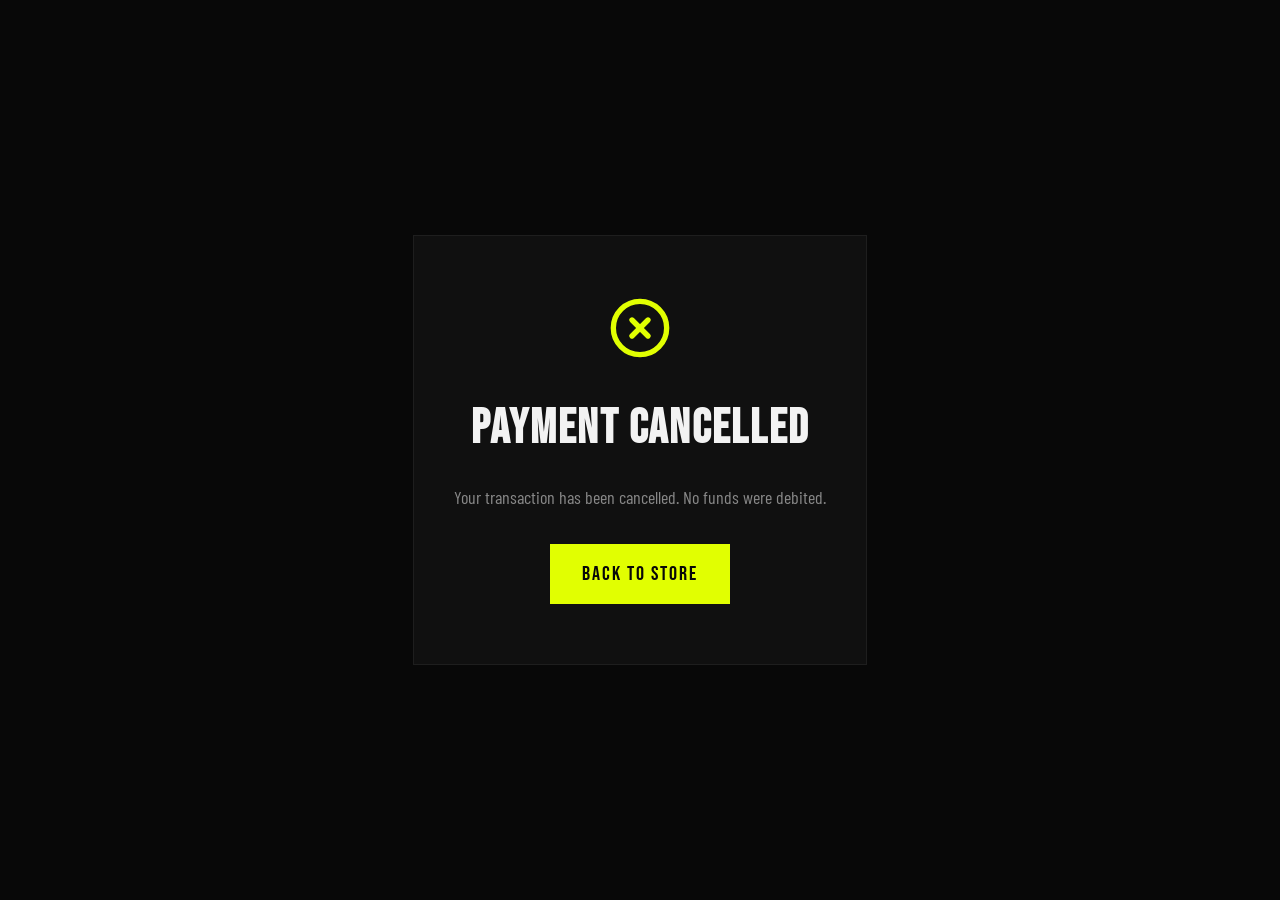
==== cancel.html @ c7b80115 "pay fast htmls" ====
<!DOCTYPE html>
<html lang="en">
<head>
<meta charset="UTF-8">
<meta name="viewport" content="width=device-width, initial-scale=1.0">
<title>Payment Cancelled — Artifacts Coffee</title>
<link rel="icon" href="images/favicon.ico" type="image/x-icon">
<link rel="preconnect" href="https://fonts.googleapis.com">
<link rel="preconnect" href="https://fonts.gstatic.com" crossorigin>
<link href="https://fonts.googleapis.com/css2?family=Bebas+Neue&family=DM+Mono:wght@300;400;500&family=Barlow+Condensed:ital,wght@0,400;0,600;0,700;0,900;1,400&display=swap" rel="stylesheet">
<style>
  :root {
    --cyan: #0FA8DF;
    --yellow: #E1FF01;
    --black: #080808;
    --off: #101010;
    --border: #1E1E1E;
    --white: #F2F2F2;
  }
  *, *::before, *::after { box-sizing: border-box; margin: 0; padding: 0; }
  body {
    background: var(--black);
    color: var(--white);
    font-family: 'DM Mono', monospace;
    font-size: 13px;
    line-height: 1.6;
    display: flex;
    flex-direction: column;
    align-items: center;
    justify-content: center;
    min-height: 100vh;
    padding: 24px;
    text-align: center;
  }
  .container {
    max-width: 600px;
    border: 1px solid var(--border);
    padding: 60px 40px;
    background: var(--off);
  }
  .icon {
    width: 64px;
    height: 64px;
    margin-bottom: 24px;
    color: var(--yellow);
  }
  h1 {
    font-family: 'Bebas Neue', sans-serif;
    font-size: 48px;
    letter-spacing: 0.04em;
    color: var(--white);
    margin-bottom: 16px;
  }
  p {
    font-family: 'Barlow Condensed', sans-serif;
    font-size: 18px;
    color: #888;
    margin-bottom: 32px;
  }
  .btn {
    display: inline-block;
    background: var(--yellow);
    color: var(--black);
    padding: 14px 32px;
    font-family: 'Bebas Neue', sans-serif;
    font-size: 20px;
    letter-spacing: 0.1em;
    text-decoration: none;
    transition: all 0.2s;
  }
  .btn:hover {
    opacity: 0.85;
    transform: translateY(-2px);
  }
</style>
</head>
<body>
  <div class="container">
    <svg class="icon" viewBox="0 0 24 24" fill="none" stroke="currentColor" stroke-width="2" stroke-linecap="round" stroke-linejoin="round"><circle cx="12" cy="12" r="10"></circle><line x1="15" y1="9" x2="9" y2="15"></line><line x1="9" y1="9" x2="15" y2="15"></line></svg>
    <h1>Payment Cancelled</h1>
    <p>Your transaction has been cancelled. No funds were debited.</p>
    <a href="index.html" class="btn">Back to Store</a>
  </div>
</body>
</html>
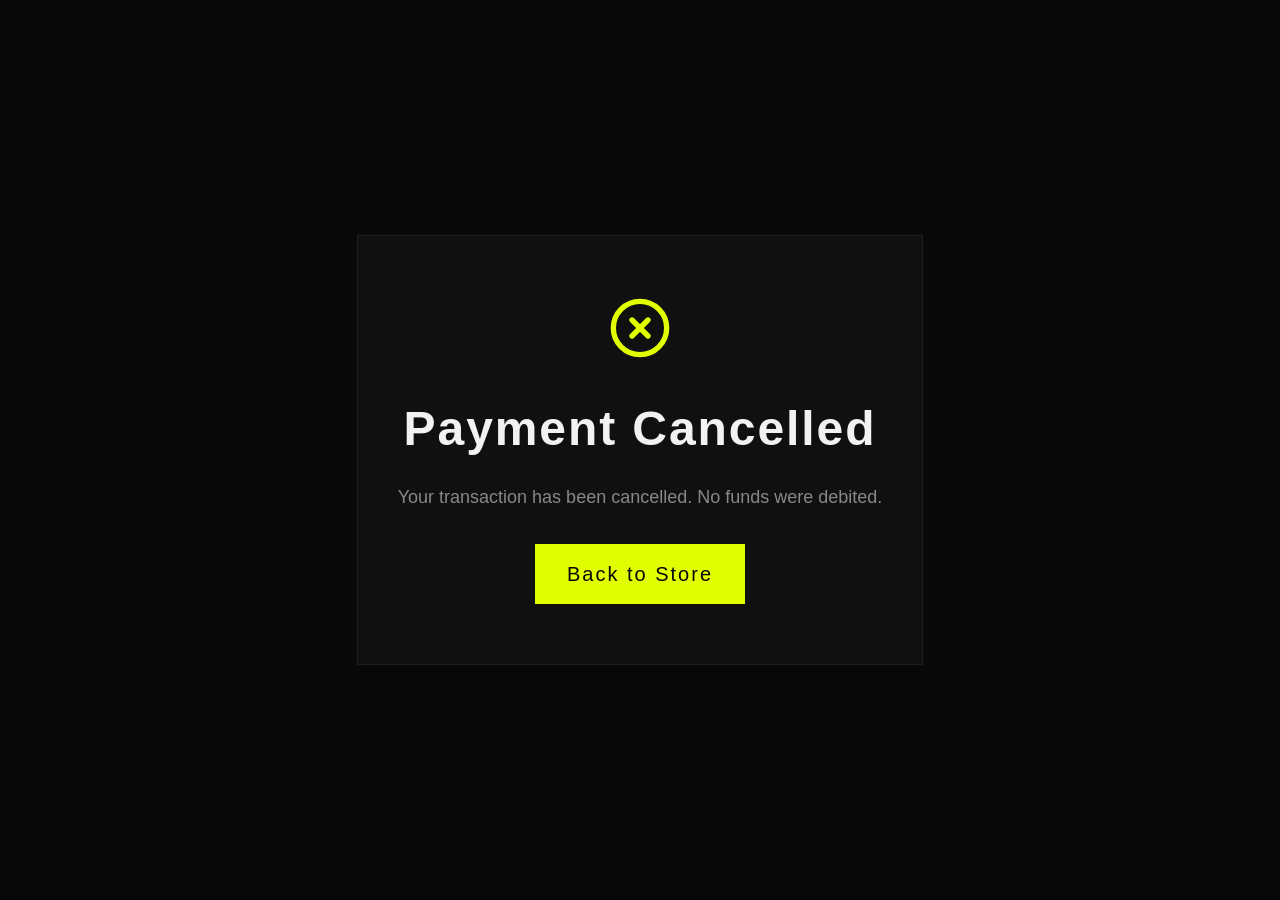
==== commit 12c2e033: "local hosted fonts" ====
--- a/cancel.html
+++ b/cancel.html
@@ -3,11 +3,11 @@
 <head>
 <meta charset="UTF-8">
 <meta name="viewport" content="width=device-width, initial-scale=1.0">
-<title>Payment Cancelled — Artifacts Coffee</title>
+<title>Payment Cancelled — Artifacts Coffee</title>
+<meta name="description" content="Your payment was cancelled. No funds were debited. Return to the store to try again.">
+<meta name="robots" content="noindex">
 <link rel="icon" href="images/favicon.ico" type="image/x-icon">
-<link rel="preconnect" href="https://fonts.googleapis.com">
-<link rel="preconnect" href="https://fonts.gstatic.com" crossorigin>
-<link href="https://fonts.googleapis.com/css2?family=Bebas+Neue&family=DM+Mono:wght@300;400;500&family=Barlow+Condensed:ital,wght@0,400;0,600;0,700;0,900;1,400&display=swap" rel="stylesheet">
+<link rel="stylesheet" href="/fonts/site-fonts.css">
 <style>
   :root {
     --cyan: #0FA8DF;
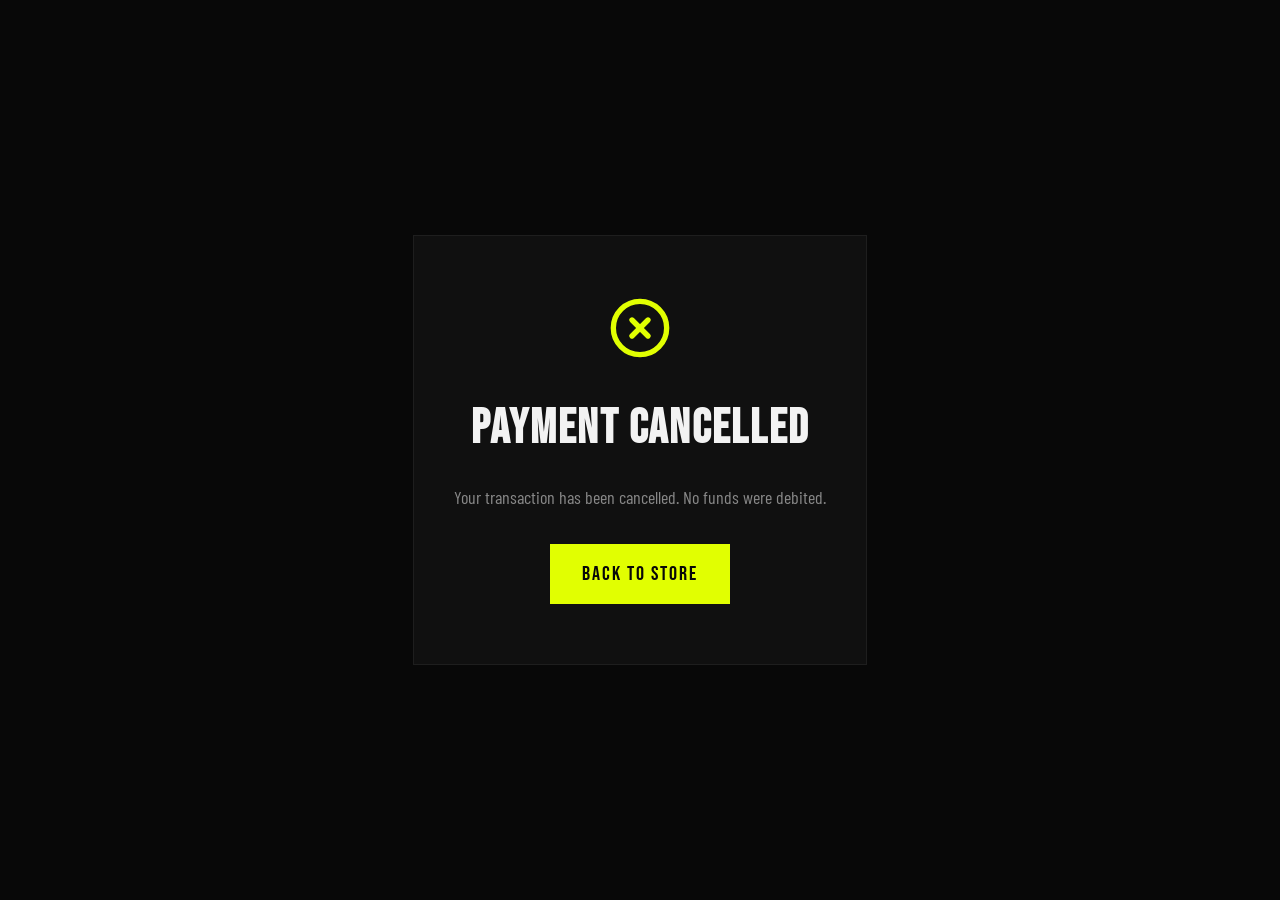
==== commit 7c014a5d: "font redo" ====
--- a/cancel.html
+++ b/cancel.html
@@ -1,85 +1,87 @@
-<!DOCTYPE html>
-<html lang="en">
-<head>
-<meta charset="UTF-8">
-<meta name="viewport" content="width=device-width, initial-scale=1.0">
+<!DOCTYPE html>
+<html lang="en">
+<head>
+<meta charset="UTF-8">
+<meta name="viewport" content="width=device-width, initial-scale=1.0">
 <title>Payment Cancelled — Artifacts Coffee</title>
 <meta name="description" content="Your payment was cancelled. No funds were debited. Return to the store to try again.">
-<meta name="robots" content="noindex">
-<link rel="icon" href="images/favicon.ico" type="image/x-icon">
-<link rel="stylesheet" href="/fonts/site-fonts.css">
-<style>
-  :root {
-    --cyan: #0FA8DF;
-    --yellow: #E1FF01;
-    --black: #080808;
-    --off: #101010;
-    --border: #1E1E1E;
-    --white: #F2F2F2;
-  }
-  *, *::before, *::after { box-sizing: border-box; margin: 0; padding: 0; }
-  body {
-    background: var(--black);
-    color: var(--white);
-    font-family: 'DM Mono', monospace;
-    font-size: 13px;
-    line-height: 1.6;
-    display: flex;
-    flex-direction: column;
-    align-items: center;
-    justify-content: center;
-    min-height: 100vh;
-    padding: 24px;
-    text-align: center;
-  }
-  .container {
-    max-width: 600px;
-    border: 1px solid var(--border);
-    padding: 60px 40px;
-    background: var(--off);
-  }
-  .icon {
-    width: 64px;
-    height: 64px;
-    margin-bottom: 24px;
-    color: var(--yellow);
-  }
-  h1 {
-    font-family: 'Bebas Neue', sans-serif;
-    font-size: 48px;
-    letter-spacing: 0.04em;
-    color: var(--white);
-    margin-bottom: 16px;
-  }
-  p {
-    font-family: 'Barlow Condensed', sans-serif;
-    font-size: 18px;
-    color: #888;
-    margin-bottom: 32px;
-  }
-  .btn {
-    display: inline-block;
-    background: var(--yellow);
-    color: var(--black);
-    padding: 14px 32px;
-    font-family: 'Bebas Neue', sans-serif;
-    font-size: 20px;
-    letter-spacing: 0.1em;
-    text-decoration: none;
-    transition: all 0.2s;
-  }
-  .btn:hover {
-    opacity: 0.85;
-    transform: translateY(-2px);
-  }
-</style>
-</head>
-<body>
-  <div class="container">
-    <svg class="icon" viewBox="0 0 24 24" fill="none" stroke="currentColor" stroke-width="2" stroke-linecap="round" stroke-linejoin="round"><circle cx="12" cy="12" r="10"></circle><line x1="15" y1="9" x2="9" y2="15"></line><line x1="9" y1="9" x2="15" y2="15"></line></svg>
-    <h1>Payment Cancelled</h1>
-    <p>Your transaction has been cancelled. No funds were debited.</p>
-    <a href="index.html" class="btn">Back to Store</a>
-  </div>
-</body>
-</html>
+<meta name="robots" content="noindex">
+<link rel="icon" href="images/favicon.ico" type="image/x-icon">
+<link rel="preconnect" href="https://fonts.googleapis.com">
+<link rel="preconnect" href="https://fonts.gstatic.com" crossorigin>
+<link href="https://fonts.googleapis.com/css2?family=Bebas+Neue&family=DM+Mono:wght@300;400;500&family=Barlow+Condensed:ital,wght@0,400;0,600;0,700;0,900;1,400&display=swap" rel="stylesheet">
+<style>
+  :root {
+    --cyan: #0FA8DF;
+    --yellow: #E1FF01;
+    --black: #080808;
+    --off: #101010;
+    --border: #1E1E1E;
+    --white: #F2F2F2;
+  }
+  *, *::before, *::after { box-sizing: border-box; margin: 0; padding: 0; }
+  body {
+    background: var(--black);
+    color: var(--white);
+    font-family: 'DM Mono', monospace;
+    font-size: 13px;
+    line-height: 1.6;
+    display: flex;
+    flex-direction: column;
+    align-items: center;
+    justify-content: center;
+    min-height: 100vh;
+    padding: 24px;
+    text-align: center;
+  }
+  .container {
+    max-width: 600px;
+    border: 1px solid var(--border);
+    padding: 60px 40px;
+    background: var(--off);
+  }
+  .icon {
+    width: 64px;
+    height: 64px;
+    margin-bottom: 24px;
+    color: var(--yellow);
+  }
+  h1 {
+    font-family: 'Bebas Neue', sans-serif;
+    font-size: 48px;
+    letter-spacing: 0.04em;
+    color: var(--white);
+    margin-bottom: 16px;
+  }
+  p {
+    font-family: 'Barlow Condensed', sans-serif;
+    font-size: 18px;
+    color: #888;
+    margin-bottom: 32px;
+  }
+  .btn {
+    display: inline-block;
+    background: var(--yellow);
+    color: var(--black);
+    padding: 14px 32px;
+    font-family: 'Bebas Neue', sans-serif;
+    font-size: 20px;
+    letter-spacing: 0.1em;
+    text-decoration: none;
+    transition: all 0.2s;
+  }
+  .btn:hover {
+    opacity: 0.85;
+    transform: translateY(-2px);
+  }
+</style>
+</head>
+<body>
+  <div class="container">
+    <svg class="icon" viewBox="0 0 24 24" fill="none" stroke="currentColor" stroke-width="2" stroke-linecap="round" stroke-linejoin="round"><circle cx="12" cy="12" r="10"></circle><line x1="15" y1="9" x2="9" y2="15"></line><line x1="9" y1="9" x2="15" y2="15"></line></svg>
+    <h1>Payment Cancelled</h1>
+    <p>Your transaction has been cancelled. No funds were debited.</p>
+    <a href="index.html" class="btn">Back to Store</a>
+  </div>
+</body>
+</html>
